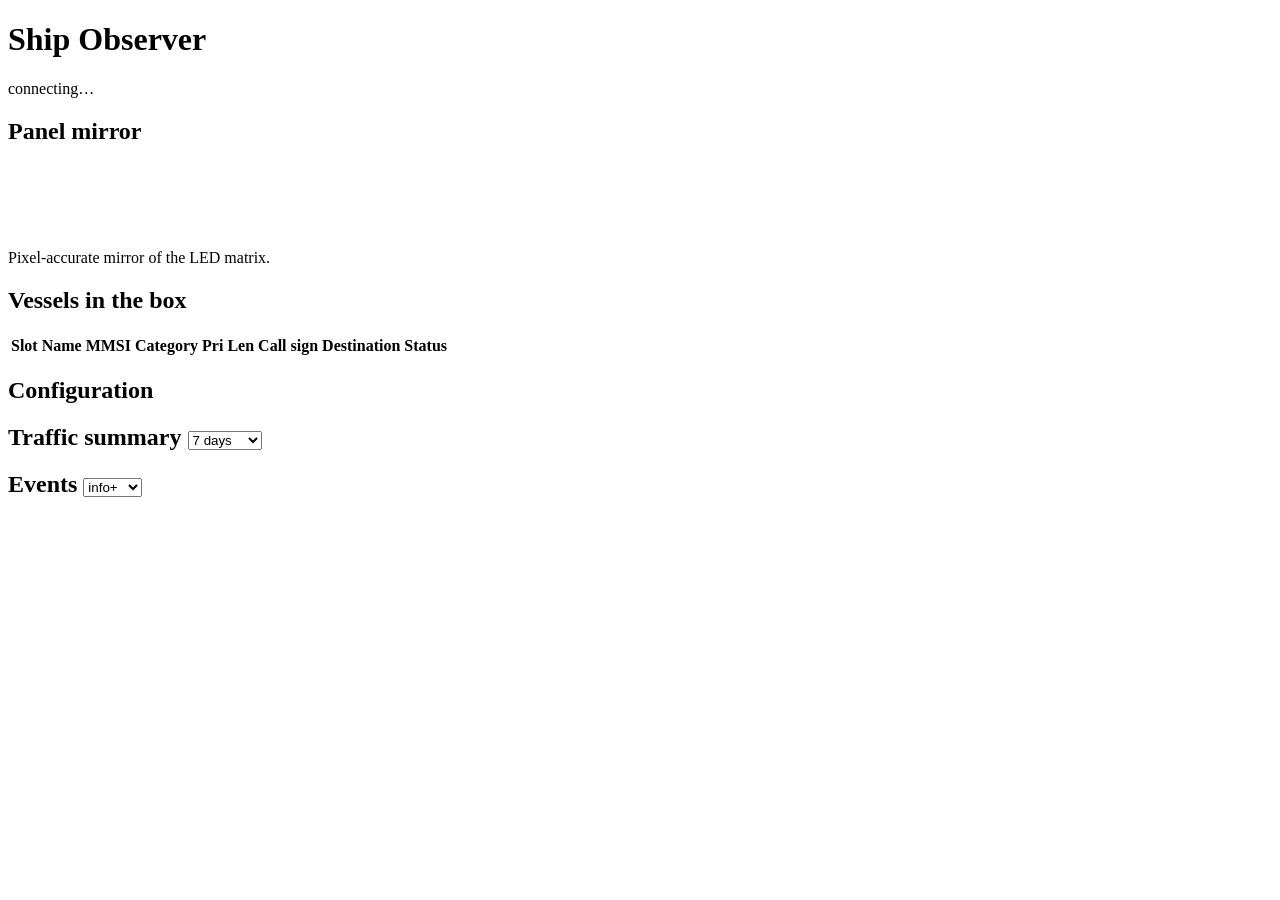
==== ship_observer/web/static/debug.html @ a5ea2f70 "feat: split the web UI into a kiosk page at / and a debug page at /debug / is now the panel mirror a" ====
<!doctype html>
<html lang="en">
<head>
  <meta charset="utf-8">
  <meta name="viewport" content="width=device-width, initial-scale=1">
  <title>Ship Observer — Debug</title>
  <link rel="stylesheet" href="/static/style.css">
</head>
<body>
  <header>
    <h1>Ship Observer</h1>
    <div id="status" class="status">connecting&hellip;</div>
  </header>

  <main>
    <div class="rail">
      <section class="card mirror">
        <h2>Panel mirror</h2>
        <canvas id="panel" width="64" height="64"></canvas>
        <p class="hint">Pixel-accurate mirror of the LED matrix.</p>
      </section>

      <section class="card">
        <h2>Vessels in the box</h2>
        <table id="live-table">
          <thead>
            <tr><th>Slot</th><th>Name</th><th>MMSI</th><th>Category</th>
                <th>Pri</th><th>Len</th><th>Call sign</th><th>Destination</th>
                <th>Status</th></tr>
          </thead>
          <tbody></tbody>
        </table>
      </section>

      <section class="card">
        <h2>Configuration</h2>
        <div id="config"></div>
      </section>
    </div>

    <div class="fill">
      <section class="card">
        <h2>Traffic summary
          <select id="window">
            <option value="1d">24 hours</option>
            <option value="7d" selected>7 days</option>
          </select>
        </h2>
        <div id="traffic-summary"></div>
      </section>

      <section class="card">
        <h2>Events
          <select id="level">
            <option value="">all</option>
            <option value="INFO" selected>info+</option>
            <option value="WARN">warn+</option>
            <option value="ERROR">error</option>
          </select>
        </h2>
        <div id="event-log"></div>
      </section>
    </div>
  </main>

  <script src="/static/common.js"></script>
  <script src="/static/debug.js"></script>
</body>
</html>
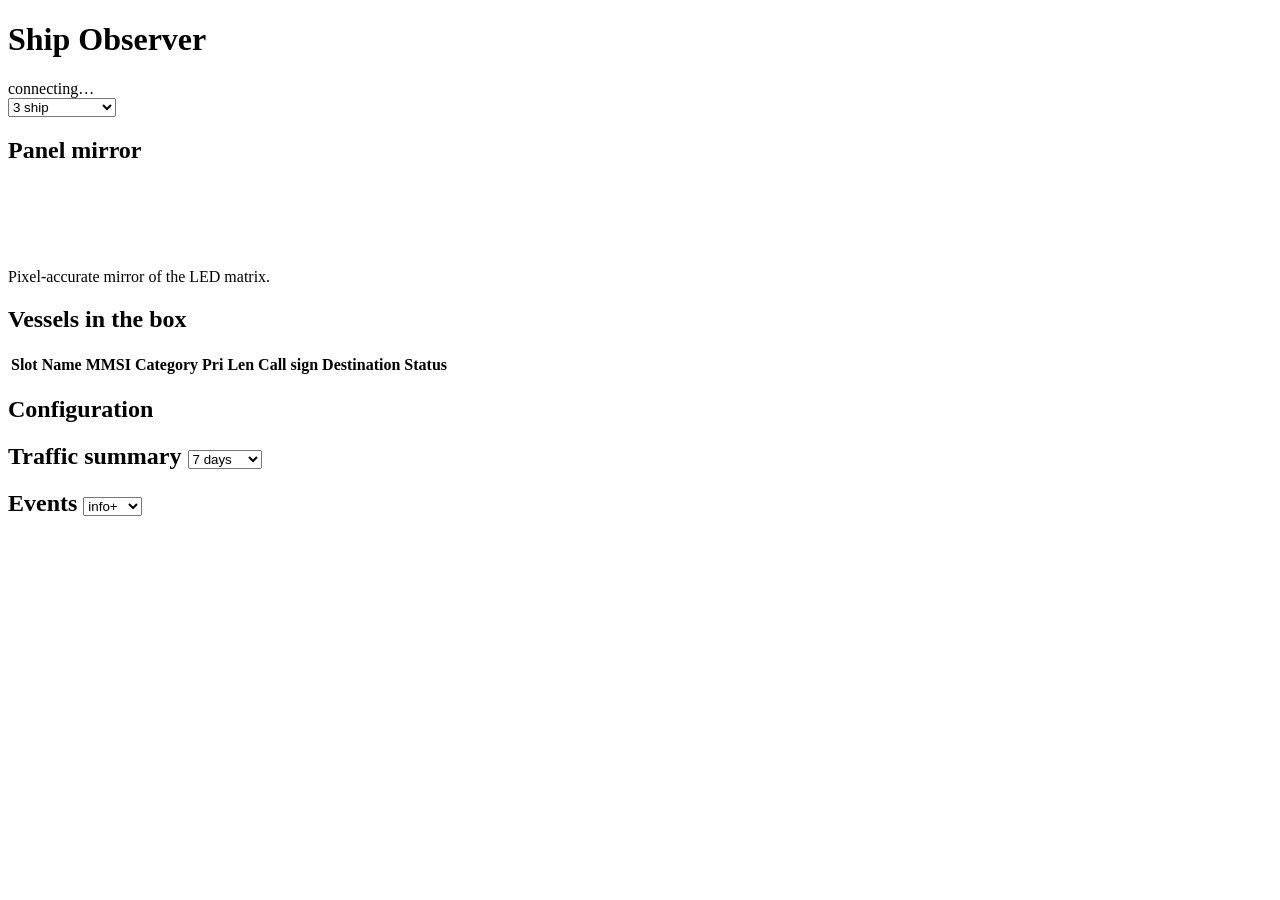
==== commit b2c3a638: "feat: selectable display mode - state, API, and header dropdowns Adds the DisplayMode enum (three_sh" ====
--- a/ship_observer/web/static/debug.html
+++ b/ship_observer/web/static/debug.html
@@ -10,6 +10,11 @@
   <header>
     <h1>Ship Observer</h1>
     <div id="status" class="status">connecting&hellip;</div>
+    <select id="display-mode" title="Panel display mode">
+      <option value="three_ship">3 ship</option>
+      <option value="two_ship">2 ship</option>
+      <option value="one_ship">1 ship detailed</option>
+    </select>
   </header>
 
   <main>
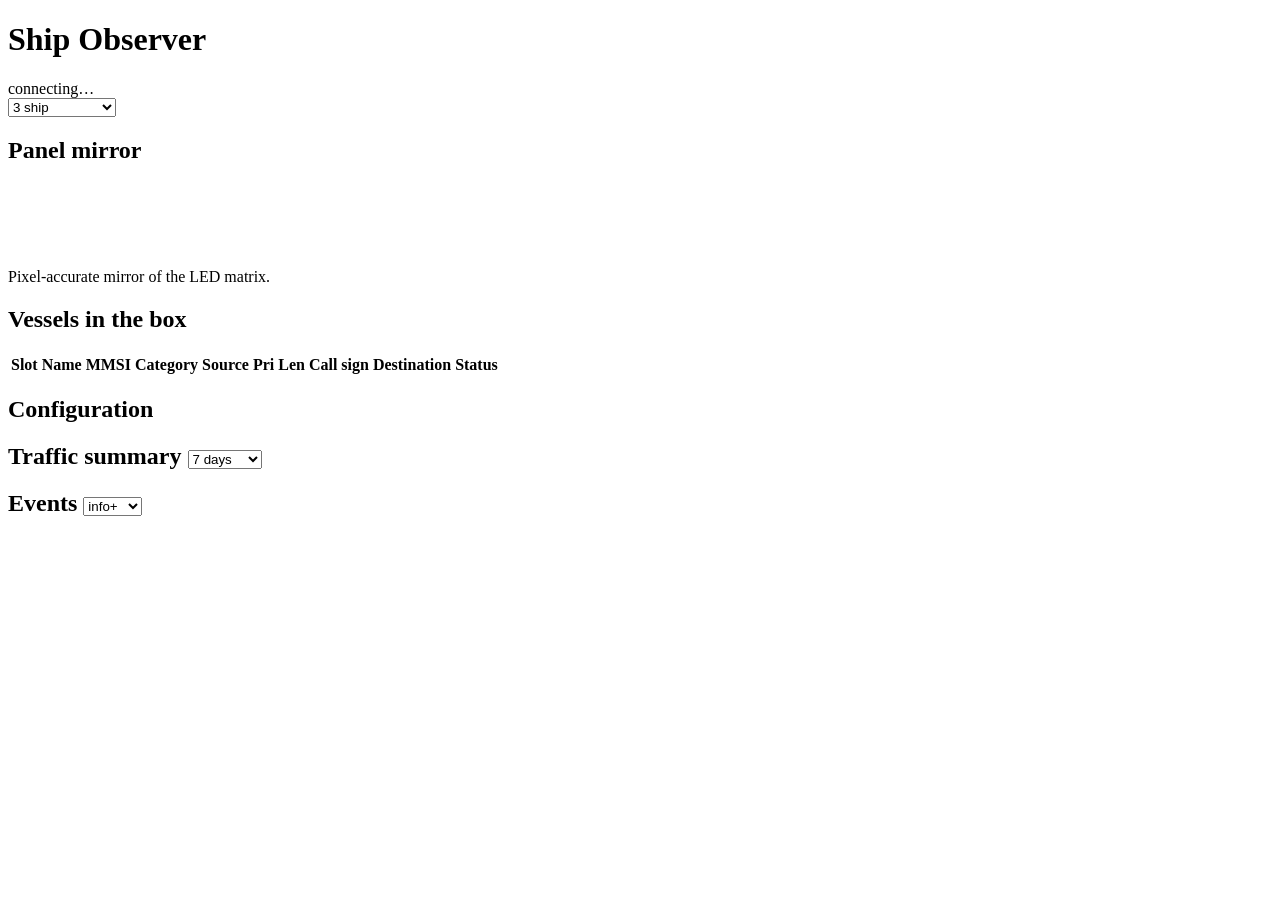
==== commit 8f69bc8a: "feat: remember every vessel permanently in a vessel store A vessel identified once stays identified." ====
--- a/ship_observer/web/static/debug.html
+++ b/ship_observer/web/static/debug.html
@@ -29,7 +29,7 @@
         <h2>Vessels in the box</h2>
         <table id="live-table">
           <thead>
-            <tr><th>Slot</th><th>Name</th><th>MMSI</th><th>Category</th>
+            <tr><th>Slot</th><th>Name</th><th>MMSI</th><th>Category</th><th>Source</th>
                 <th>Pri</th><th>Len</th><th>Call sign</th><th>Destination</th>
                 <th>Status</th></tr>
           </thead>
